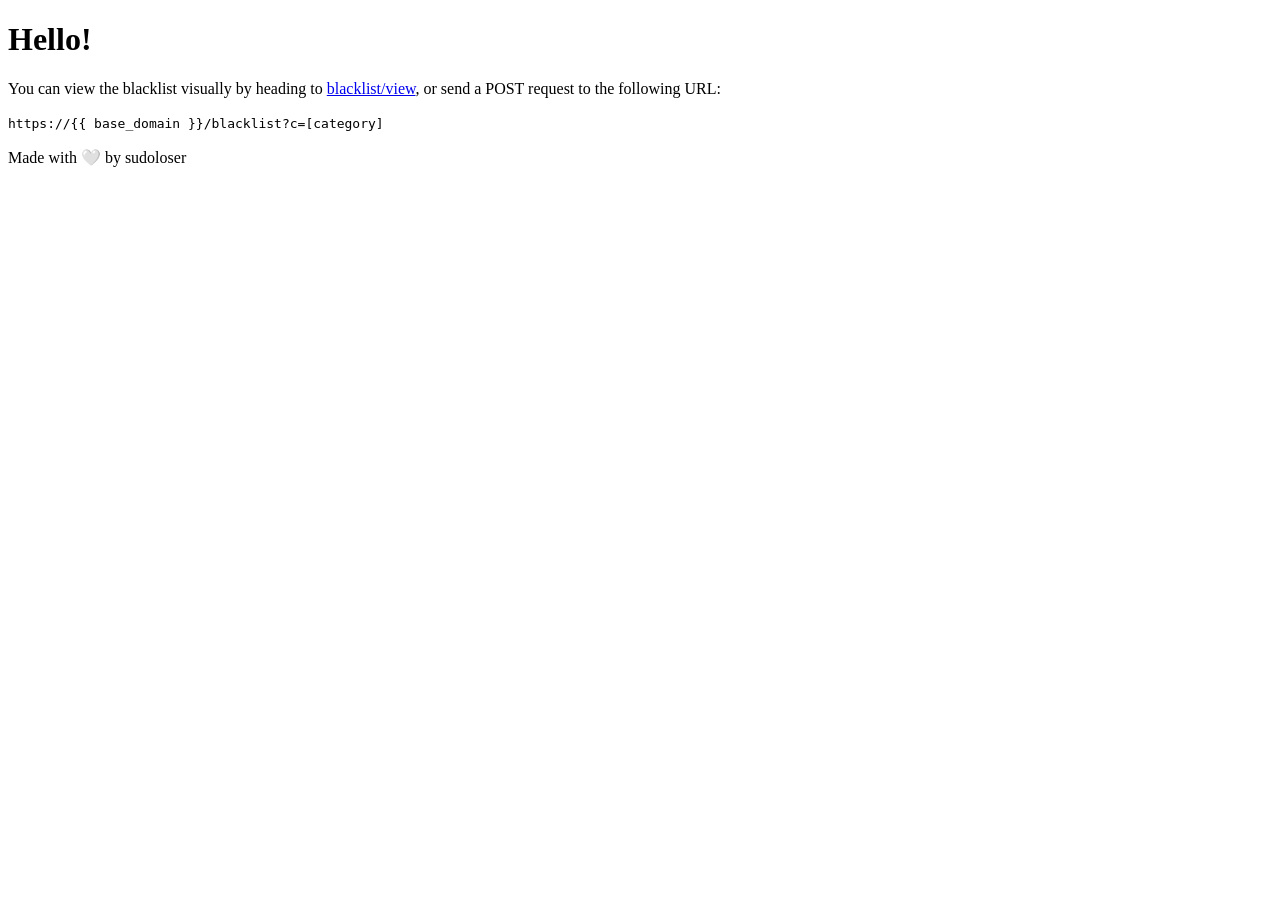
==== src/templates/index.html @ 3d98a3ea "Add initial implementation of DiscBL API with blacklist functionality and documentation" ====
<!DOCTYPE html>
<head>
    <title>DiscBL</title>
    <link rel="stylesheet" href="/static/styles.css">

    <meta name="viewport" content="width=device-width, initial-scale=1">
</head>
<body>
    <div class="header">
        <h1 class="header text">Hello!</h1>
    </div>
    <div class="description">
        <p>You can view the blacklist visually by heading to <a href="/blacklist/view">blacklist/view</a>, or send a POST request to the following URL:</p>
    </div>
    <div class="documentation">
        <code>https://{{ base_domain }}/blacklist?c=[category]</code>
    </div>
    <div class="footer">
        <p>Made with 🤍 by sudoloser</p>
    </div>
</body>
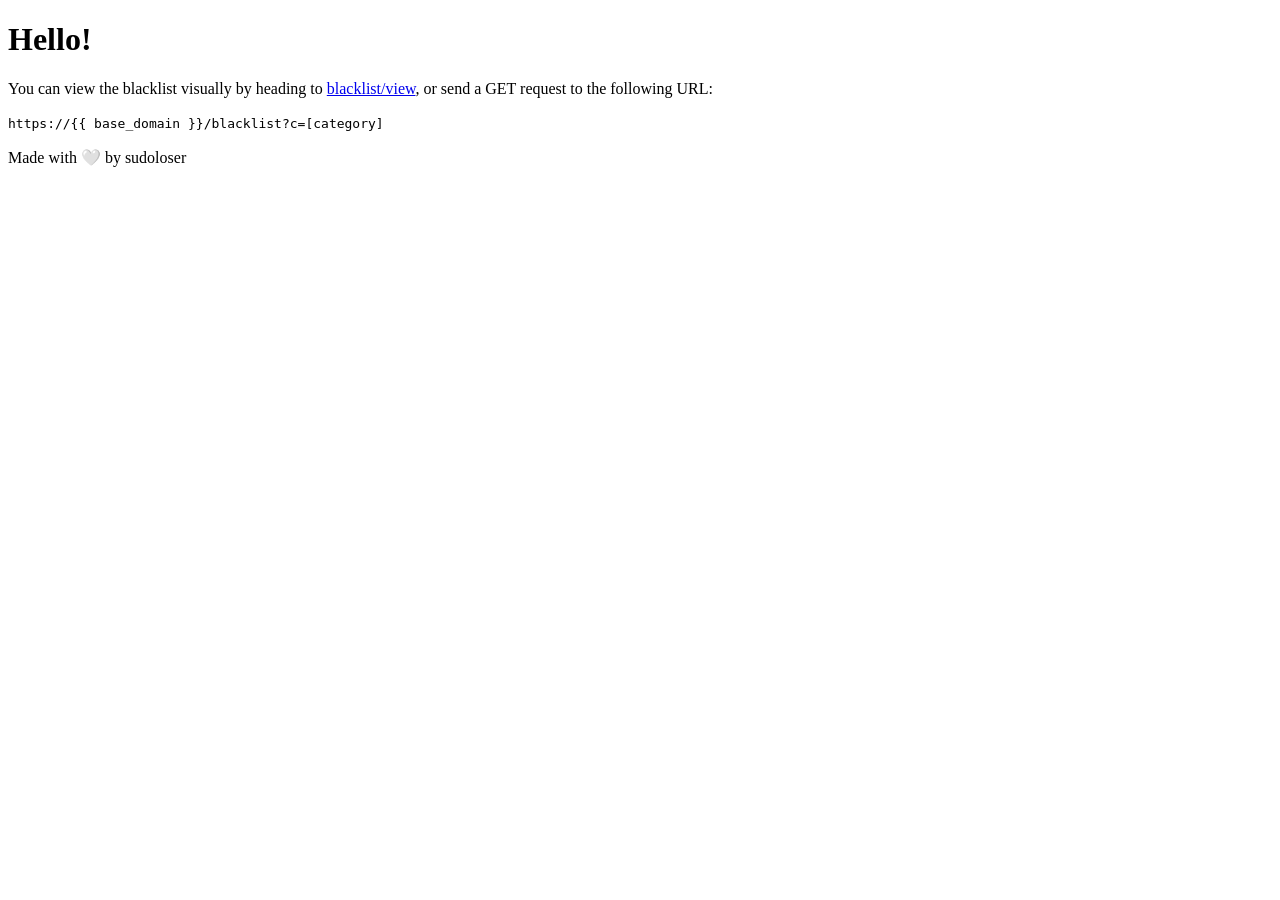
==== commit 072a1767: "fix: update request method in index.html from POST to GET" ====
--- a/src/templates/index.html
+++ b/src/templates/index.html
@@ -10,7 +10,7 @@
         <h1 class="header text">Hello!</h1>
     </div>
     <div class="description">
-        <p>You can view the blacklist visually by heading to <a href="/blacklist/view">blacklist/view</a>, or send a POST request to the following URL:</p>
+        <p>You can view the blacklist visually by heading to <a href="/blacklist/view">blacklist/view</a>, or send a GET request to the following URL:</p>
     </div>
     <div class="documentation">
         <code>https://{{ base_domain }}/blacklist?c=[category]</code>
